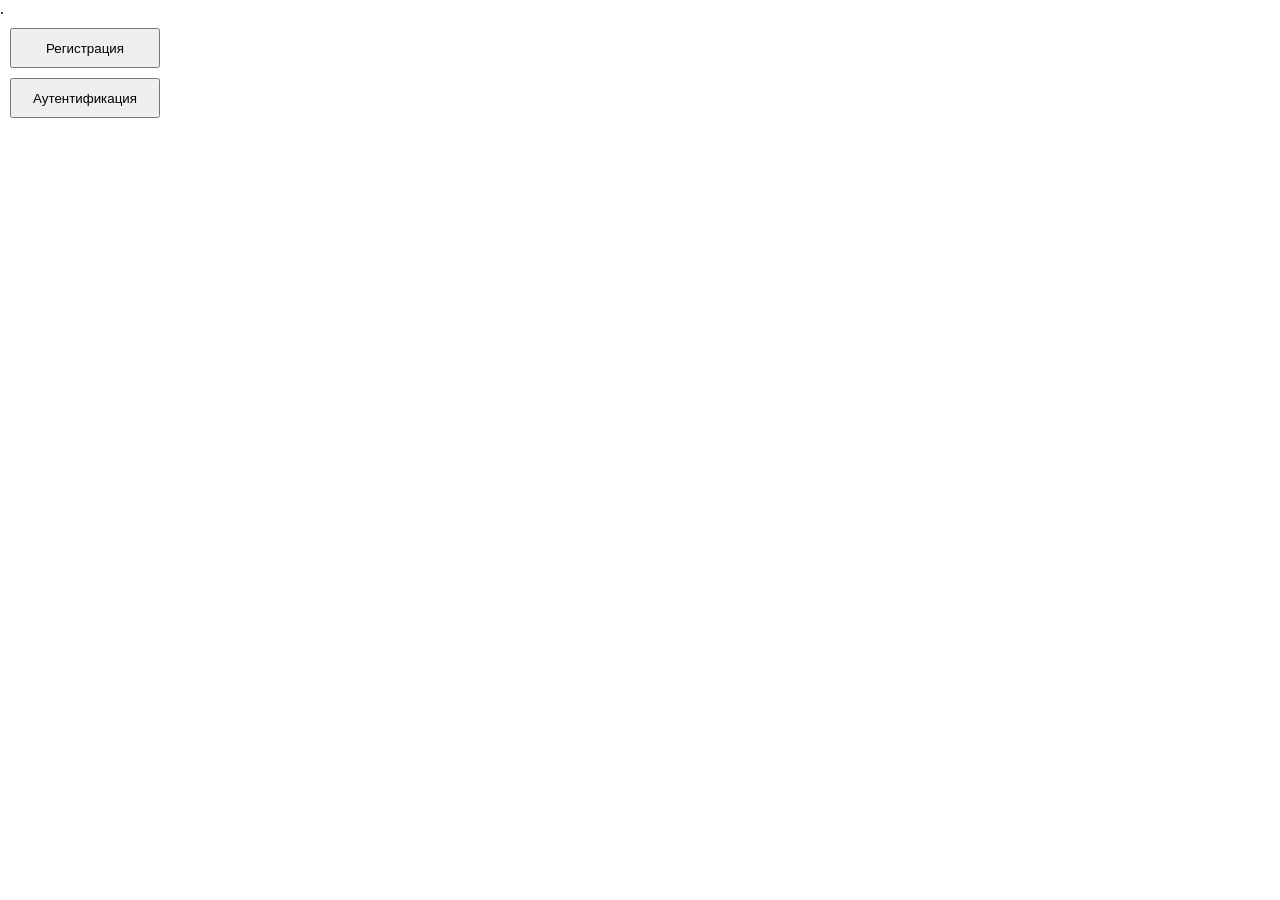
==== homework-14/index.html @ 2f45aadc "домашка" ====
.
<!DOCTYPE html>
<html lang="en">
<head>
  <meta charset="UTF-8">
  <meta name="viewport" content="width=device-width, initial-scale=1.0">
  <title>Document</title>
  <link rel="stylesheet" href="style.css">
</head>
<body>

  <!-- Оверлей сверху УБРАЛИ. Теперь модалка сама внутри себя содержит темный фон -->

  <button class="button" id="registration-button">Регистрация</button>
  <button class="button" id="auth-button">Аутентификация</button>

  <!-- Каждая модалка теперь — это ОБОЛОЧКА (оверлей), внутри которой лежит контент -->
  
  <!-- Модалка 1: Регистрация -->
  <div id="registration-modal" class="modal-wrapper">
    <div class="modal-content">
      <!-- Убран id, оставлен только класс -->
      <button class="modal-close-button">X</button> 
      <h1>Регистрация</h1>
      <span>Пароль</span>
      <span>Повторите пароль</span>
      <span>Логин</span>
      <span>Почта</span>
    </div>
  </div>

  <!-- Модалка 2: Аутентификация -->
  <div id="auth-modal" class="modal-wrapper">
    <div class="modal-content">
      <!-- Убран id, оставлен только класс -->
      <button class="modal-close-button">X</button>
      <h1>Аутентификация</h1>
      <p>Логин</p>
      <p>Пароль</p>
    </div>
  </div>

  <script type="module" src="script.js"></script>
  <script src="doma.js"></script>
</body>
</html>
---- homework-14/style.css ----
* {
  margin: 0;
  padding: 0;
  box-sizing: border-box; /* Чтобы паддинги не раздували элементы */
}

.button {
  display: block;
  width: 150px; /* Немного увеличим, чтобы текст помещался */
  height: 40px;
  margin: 10px;
}

/* Кнопка закрытия внутри модалки */
.modal-close-button {
  display: block;
  position: absolute;
  top: 10px;
  right: 10px;
  border: none;
  background-color: transparent;
  cursor: pointer;
  padding: 10px;
  font-weight: bold;
}

/* ВНЕШНЯЯ ОБЕРТКА (Она же бывший глобальный оверлей) */
.modal-wrapper {
  position: fixed;       /* Фиксируем на одном месте при скролле */
  top: 0;
  left: 0;
  width: 100%;
  height: 100%;
  background-color: rgba(0, 0, 0, 0.6); /* Темный полупрозрачный фон */
  display: none;         /* По умолчанию скрыта */
  justify-content: center; /* Центрируем белое окно по горизонтали */
  align-items: center;    /* Центрируем белое окно по вертикали */
  z-index: 1000;         /* Чтобы модалка была поверх всего сайта */
}

/* ВНУТРЕННЕЕ БЕЛОЕ ОКНО С КОНТЕНТОМ */
.modal-content {
  position: relative;    /* Нужно, чтобы кнопка закрытия позиционировалась относительно этого окна */
  width: 90%;            /* Адаптивно для мобилок */
  max-width: 500px;      /* Ограничение по ширине на десктопе */
  padding: 40px;
  background-color: #fff;
  border-radius: 20px;
  box-shadow: 0 4px 20px rgba(0, 0, 0, 0.2);
}

/* КЛАСС ДЛЯ ПОКАЗА МОДАЛКИ (добавляется через JS) */
.modal-wrapper.modal-showed {
  display: flex;         /* Включаем flex-центpирование при показе */
}
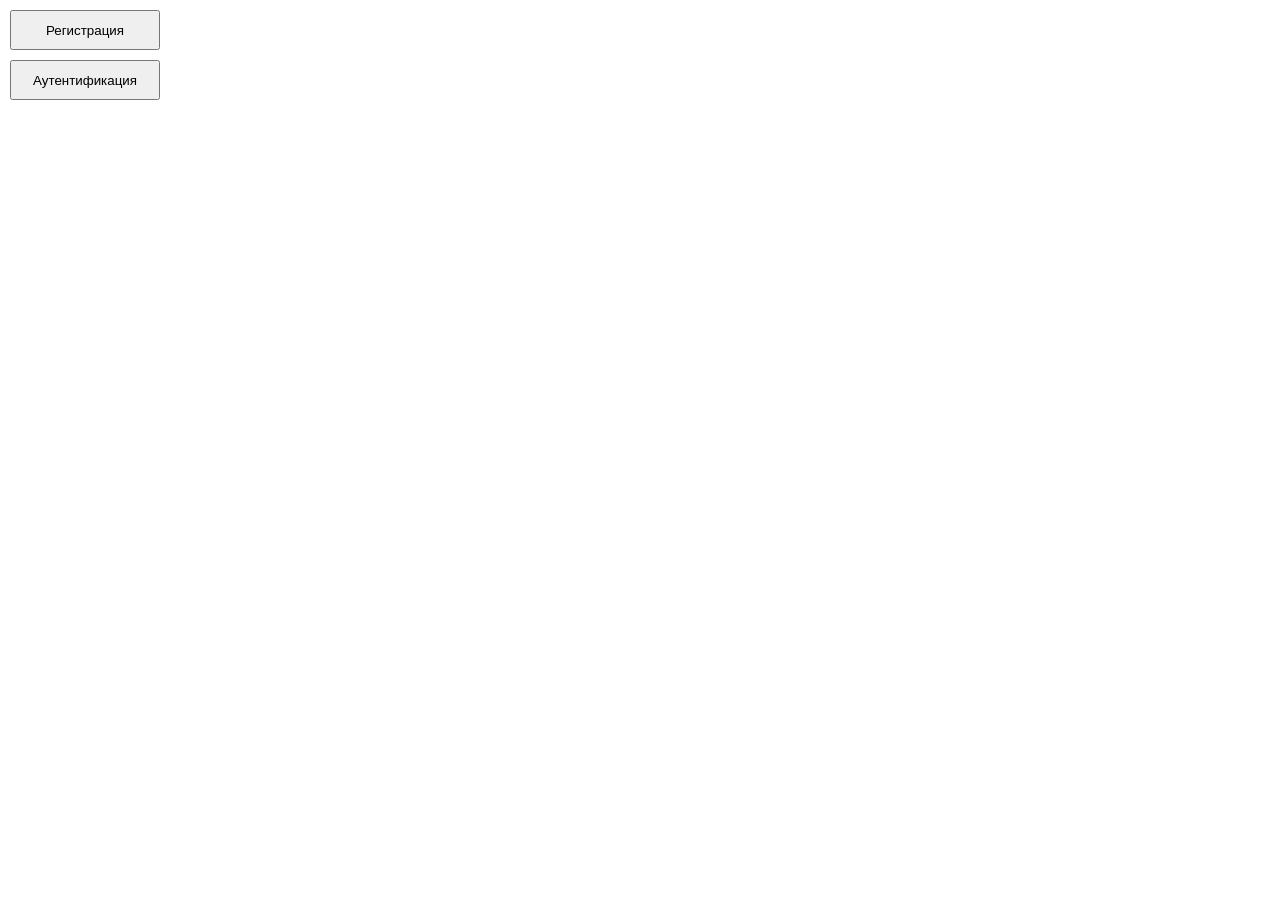
==== commit d6c208a0: "Update index.html" ====
--- a/homework-14/index.html
+++ b/homework-14/index.html
@@ -1,5 +1,4 @@
 
-.
 <!DOCTYPE html>
 <html lang="en">
 <head>
@@ -10,17 +9,14 @@
 </head>
 <body>
 
-  <!-- Оверлей сверху УБРАЛИ. Теперь модалка сама внутри себя содержит темный фон -->
+  
 
   <button class="button" id="registration-button">Регистрация</button>
   <button class="button" id="auth-button">Аутентификация</button>
 
-  <!-- Каждая модалка теперь — это ОБОЛОЧКА (оверлей), внутри которой лежит контент -->
   
-  <!-- Модалка 1: Регистрация -->
   <div id="registration-modal" class="modal-wrapper">
     <div class="modal-content">
-      <!-- Убран id, оставлен только класс -->
       <button class="modal-close-button">X</button> 
       <h1>Регистрация</h1>
       <span>Пароль</span>
@@ -30,10 +26,8 @@
     </div>
   </div>
 
-  <!-- Модалка 2: Аутентификация -->
   <div id="auth-modal" class="modal-wrapper">
     <div class="modal-content">
-      <!-- Убран id, оставлен только класс -->
       <button class="modal-close-button">X</button>
       <h1>Аутентификация</h1>
       <p>Логин</p>
